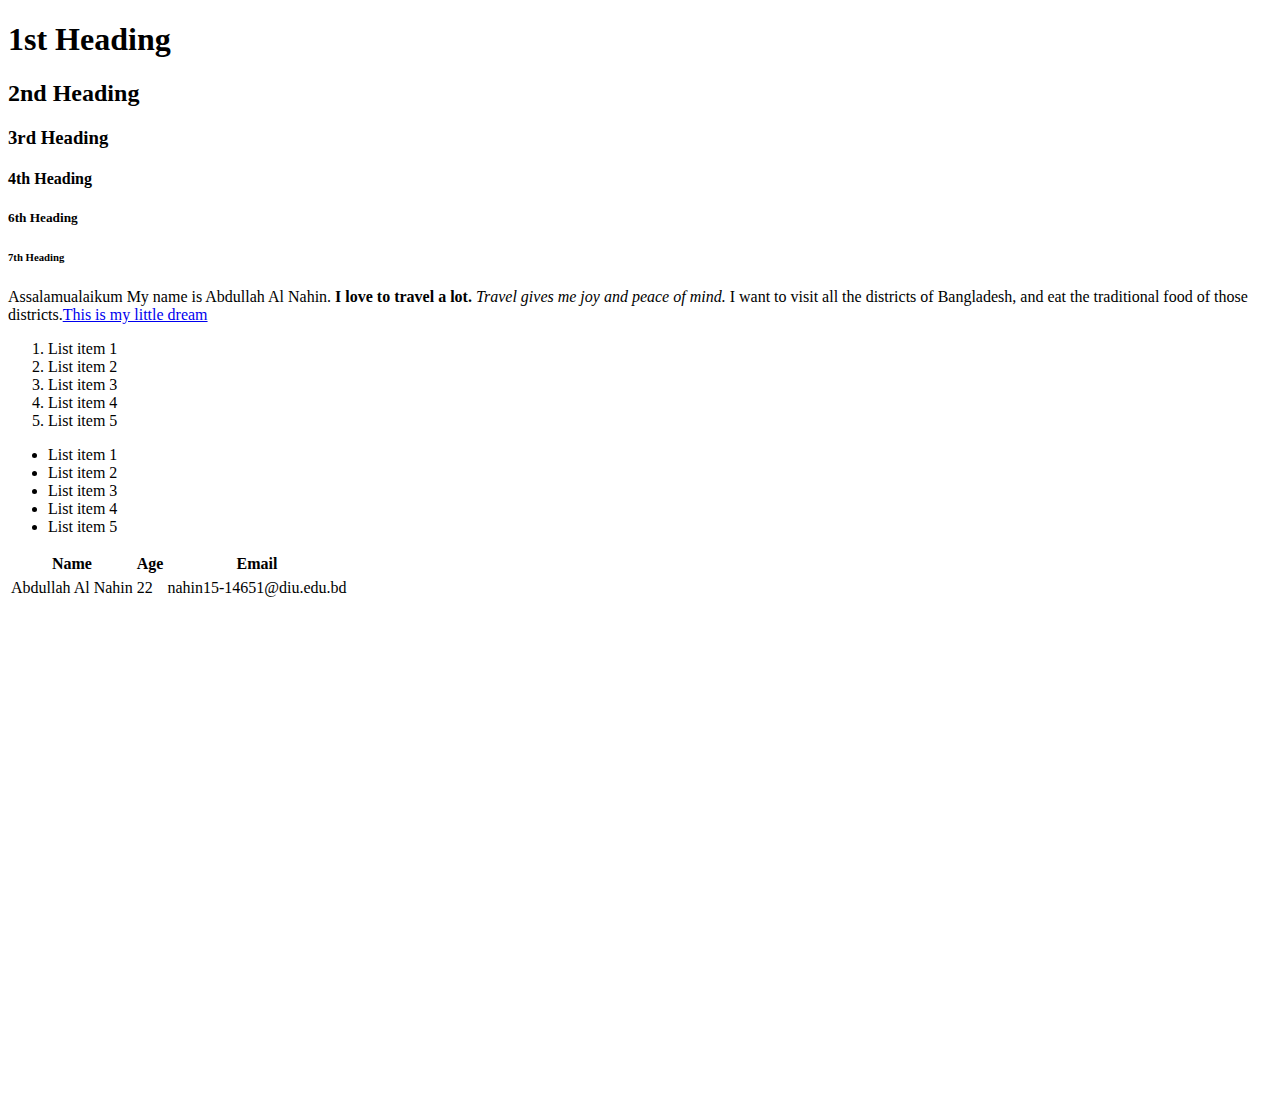
==== Index.html @ 45204700 "Add files via upload" ====
<!DOCTYPE html>
<html>
     <head>
          <title>HTML Cheat Sheet</title>
     </head>
     <body>
          <!--heading-->
          <h1>1st Heading</h1>
          <h2>2nd Heading</h2>
          <h3>3rd Heading</h3>
          <h4>4th Heading</h4>
          <h5>6th Heading</h5>
          <h6>7th Heading</h6>
          <!--paragraph-->
               <p>Assalamualaikum My name is Abdullah Al Nahin. <strong>I love to travel a lot.</strong> <em>Travel gives me joy and peace of mind.</em> I want to visit all the districts of Bangladesh, and eat the traditional food of those districts.<a href="http://google.com" target="-blank">This is my little dream</a>  </p>
               <ol>
               <li>List item 1</li>
               <li>List item 2</li>
               <li>List item 3</li>
               <li>List item 4</li>
               <li>List item 5</li>
               </ol>
               <ul>
               <li>List item 1</li>
               <li>List item 2</li>
               <li>List item 3</li>
               <li>List item 4</li>
               <li>List item 5</li>
               </ul>
               <!--table-->
               <table>
                    <thead>
                         <tr>
                              <th>Name</th>
                              <th>Age</th>
                              <th>Email</th>
                         </tr>
                    </thead>
                    <tr>
                         <thead>
                              <tbody>
                                   <tr>
                                        <td>Abdullah Al Nahin </td>
                                        <td>22</td>
                                        <td>nahin15-14651@diu.edu.bd</td>
                                   </tr>
                                   
                              </tbody>
                         </thead>
                    </tr>
               </table>
               <div style="margin-top:500px"></div>
     </body>
</html>
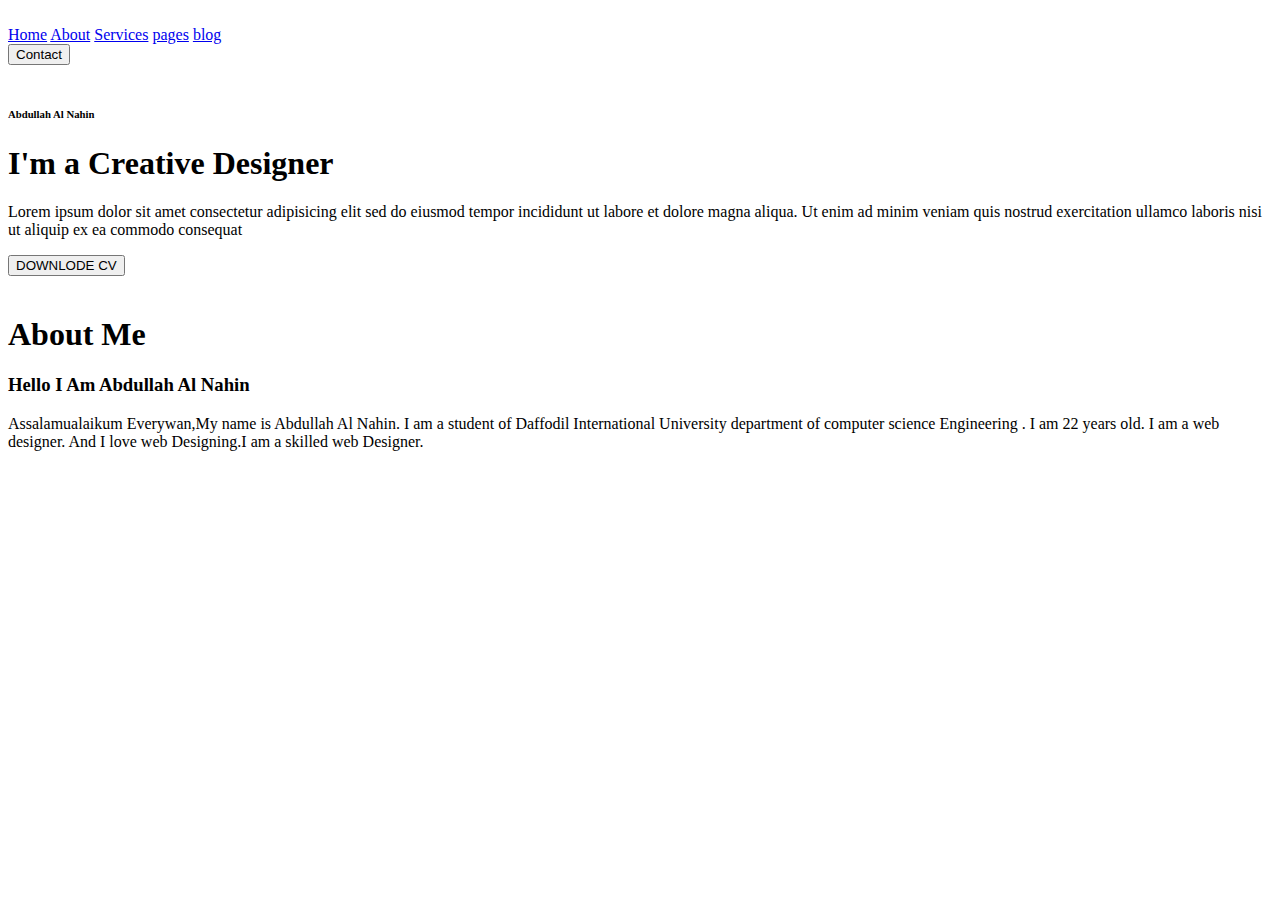
==== commit f7609113: "Add files via upload" ====
--- a/Index.html
+++ b/Index.html
@@ -1,54 +1,71 @@
 <!DOCTYPE html>
-<html>
-     <head>
-          <title>HTML Cheat Sheet</title>
-     </head>
-     <body>
-          <!--heading-->
-          <h1>1st Heading</h1>
-          <h2>2nd Heading</h2>
-          <h3>3rd Heading</h3>
-          <h4>4th Heading</h4>
-          <h5>6th Heading</h5>
-          <h6>7th Heading</h6>
-          <!--paragraph-->
-               <p>Assalamualaikum My name is Abdullah Al Nahin. <strong>I love to travel a lot.</strong> <em>Travel gives me joy and peace of mind.</em> I want to visit all the districts of Bangladesh, and eat the traditional food of those districts.<a href="http://google.com" target="-blank">This is my little dream</a>  </p>
-               <ol>
-               <li>List item 1</li>
-               <li>List item 2</li>
-               <li>List item 3</li>
-               <li>List item 4</li>
-               <li>List item 5</li>
-               </ol>
-               <ul>
-               <li>List item 1</li>
-               <li>List item 2</li>
-               <li>List item 3</li>
-               <li>List item 4</li>
-               <li>List item 5</li>
-               </ul>
-               <!--table-->
-               <table>
-                    <thead>
-                         <tr>
-                              <th>Name</th>
-                              <th>Age</th>
-                              <th>Email</th>
-                         </tr>
-                    </thead>
-                    <tr>
-                         <thead>
-                              <tbody>
-                                   <tr>
-                                        <td>Abdullah Al Nahin </td>
-                                        <td>22</td>
-                                        <td>nahin15-14651@diu.edu.bd</td>
-                                   </tr>
-                                   
-                              </tbody>
-                         </thead>
-                    </tr>
-               </table>
-               <div style="margin-top:500px"></div>
-     </body>
-</html>+<html lang="en">
+
+<head>
+<meta charset="UTF-8">
+<meta name="viewport" content="width-device-width, initial-scale=1.0">
+<meta http-equiv="X-UA-Compatible" content="ie-edge">
+<title>My awesome portfolio</title>
+<link href="https://fonts.googleapis.com/css2?family=Poppins:wght@400;600&display=swap" rel="stylesheet">
+<link rel="stylesheet" href="./CSS/style.css">
+</head> 
+<body>
+    <header>
+        <div class="Container">
+        <nav class="flex items-center justify-between">
+            <div class="left flex items-center">
+                <div class="branding">
+                    <img src="./images/logo.svg" alt="">
+
+                </div>
+            <div>
+                <a href="#">Home</a>
+                <a href="#">About</a>
+                <a href="#">Services</a>
+                <a href="#">pages</a>
+                <a href="#">blog</a>
+            </div>
+
+            </div>
+            <div class=" right">
+            <button class="btn btn-primary">Contact</button>    
+            </div>
+        </nav>
+        <div class="hero flex items-center justify-between">
+            <div class="left flex-1">
+                <img src="./images/nahin2.png" alt="">
+            </div>
+            <div class="right flex-1">
+                <h6>Abdullah Al Nahin</h6>
+                <h1>I'm a Creative <span>Designer</span> </h1>
+                <p>Lorem ipsum dolor sit amet consectetur adipisicing elit sed do eiusmod tempor incididunt ut labore et dolore magna aliqua. Ut enim ad minim veniam quis nostrud exercitation ullamco laboris nisi ut aliquip ex ea commodo consequat</p>
+                <div>
+                    <button class="btn btn-secondary">DOWNLODE CV</button>
+                </div>
+
+
+        </div>
+        </div>
+    </header>
+
+    <section class="about">
+        <div class="contaier flex items-center">
+            <div class="flex-1">
+                <img src="./images/man-2.png" alt="">
+            </div>
+            <div class="flex-1">
+                <h1>About Me</h1>
+                <h3>Hello I Am Abdullah Al Nahin</h3>
+                <p>Assalamualaikum Everywan,My name is Abdullah Al Nahin. I am a student of Daffodil International University department of computer science Engineering . I am 22 years old. I am a web designer. And I love web Designing.I am a skilled web Designer. </p>
+                <div>
+                    <a href="#"><img src="./images/website.svg" alt=""></a>
+                    <a href="#"><img src="./images/facebook.svg" alt=""></a>
+                    <a href="#"><img src="./images/twitter.svg" alt=""></a>
+                    <a href="#"><img src="./images/pintrest.svg" alt=""></a>
+                    <a href="#"><img src="./images/instagram.svg" alt=""></a>
+                </div>
+            </div>
+        </div>
+    </section>
+</body>
+</html>
